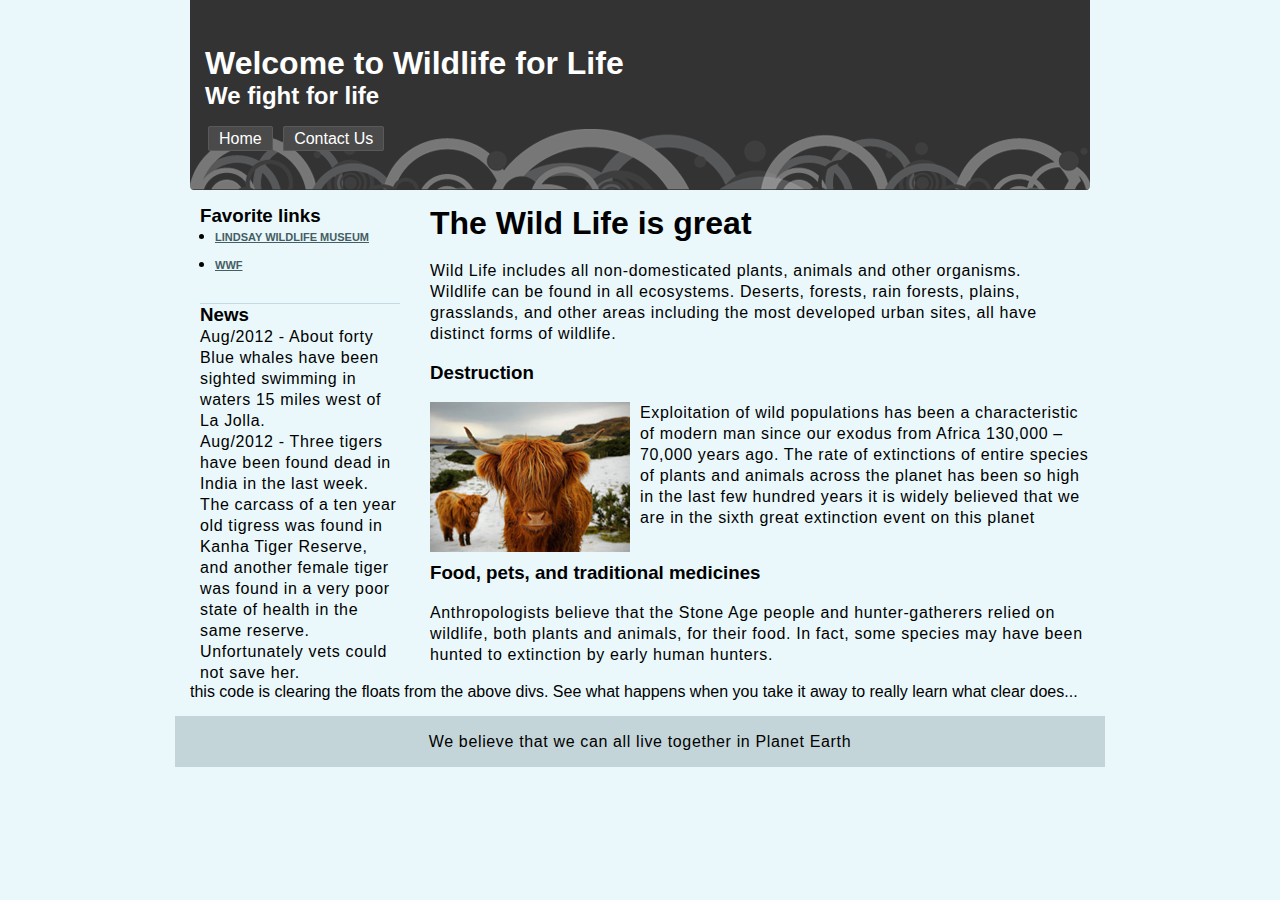
==== homework2/index.html @ a8dc0407 "Add files via upload" ====
<!DOCTYPE html>
<html>
<head>
    <meta name="viewport" content="width=device-width, initial-scale=1.0">
    <meta http-equiv="Content-Type" content="text/html; charset=UTF-8" />
    <link rel="stylesheet" type="text/css" href="style.css" />
    <title>Wild Life</title>
</head>

<body>
    <div id="header">
        <h1>Welcome to Wildlife for Life</h1>
        <h2>We fight for life</h2>
        
        <ul class="navigation">
            <li><a href="index.html" title="home">Home</a></li>
            <li><a href="#" title="contact">Contact Us</a></li>
        </ul>
    </div>
    
    <div class="content">
    
    <div class="col-right">
        
        <h1>The Wild Life is great</h1><br />
        <p>Wild Life includes all non-domesticated plants, animals and other organisms.</p>
        <p>Wildlife can be found in all ecosystems. Deserts, forests, rain forests, plains, grasslands, and other areas including the most developed urban sites, all have distinct forms of wildlife.</p><br />
        
        <h3>Destruction</h3><br />
        <img src="images/img1.jpg" class="float-left" alt="alternative text.  This text is for screen readers or in the instance an image can't load, a description of what should have been here." /><p>Exploitation of wild populations has been a characteristic of modern man since our exodus from Africa 130,000 – 70,000 years ago. The rate of extinctions of entire species of plants and animals across the planet has been so high in the last few hundred years it is widely believed that we are in the sixth great extinction event on this planet</p><br />
        
        <h3 class="clear">Food, pets, and traditional medicines</h3><br />
        <p>Anthropologists believe that the Stone Age people and hunter-gatherers relied on wildlife, both plants and animals, for their food. In fact, some species may have been hunted to extinction by early human hunters.</p>
    </div>
    
    <div class="sidebar-left">
    	<h3>Favorite links</h3>
    	<ul class="list">
        	<li><a href="http://wildlife-museum.org/" title="Lindsay Wildlife Museum">Lindsay Wildlife Museum</a></li>
            <li><a href="http://www.worldwildlife.org/home-full.html" title="WWF">WWF</a></li>
        </ul>
        
        <h3>News</h3>
        <p>Aug/2012 - About forty Blue whales have been sighted swimming in waters 15 miles west of La Jolla.</p>
        <p>Aug/2012 - Three tigers have been found dead in India in the last week. The carcass of a ten year old tigress was found in Kanha Tiger Reserve, and another female tiger was found in a very poor state of health in the same reserve. Unfortunately vets could not save her.</p>
    </div>
    <br class="clear" />   this code is clearing the floats from the above divs.  See what happens when you take it away to really learn what clear does... 
    </div>
    <div id="footer">
        <p>We believe that we can all live together in Planet Earth</p>
    </div>
</body>
</html>
---- homework2/style.css ----
body, h1, h2, h3, p, img, ul, li{
		border:0; margin:0; padding:0;
	}
		/*the above is a very basic reset rule.  Every browser has a slightly different default for HTML tags.  By using this simple CSS reset, all the more glaring styles 
		are reset and can now be set to whatever properties that would suit your website best. */
	
	body{
		background:#eaf8fb;	/* a light blue background color. */
		font-family:Arial, Helvetica, sans-serif; /* the font family for all text on the web page is now either arial, helvetica or a sans-serif font if those two are not available */
		font-size:100%; /* all normal text on the web page has a base font size of 14px now */
	}
		
	p{
		letter-spacing:.04em; /* letter spacing sets the horizontal spacing (kerning) between letters in a block of text. */
		line-height:21px; /* line height sets the vertical spacing between lines of text. */
	}
		
	div#header{
		background-color:#333; /* a more specific way to set a background color */
		background-image:url(images/headerbkgd.png); /* sets a background image in the header and the position it should sit */
		background-repeat:no-repeat; /* sets a background image to repeat, repeat-x, repeat-y or not at all as written in this rule */
		background-position:left bottom;/* sets a background image position */
		color:#fff;	/* sets the the color of all header text to white */
		-webkit-border-bottom-right-radius: 4px;
		-webkit-border-bottom-left-radius: 4px;
		-moz-border-radius-bottomright: 4px;
		-moz-border-radius-bottomleft: 4px;
		border-bottom-right-radius: 4px;
		border-bottom-left-radius: 4px;	/* these 6 lines of border-radius code make rounded corners for the bottom work in firefox, safari, chrome, opera and IE9 */
		margin:0 auto; /* by declaring a width on any block element (like a div), giving it a css property of margin:0 auto will center that block element on page */
		min-height:130px;	/* setting a minimum height of an element means that it can grow to be bigger, if there is a lot of content in it. However, if it doesn't have enough content, it will be at the very least (in this example) 130 pixels tall */
		padding:45px 15px 15px;	/* by setting a padding, the content within a HTML element will not touch the edges of that element (by adding padding to an element, it actually makes that element appear wider and/or taller.  In this case, the header div is now 15px wider and taller on each side. */
		width:870px;	/* sets the width of the div to 900px. Remember that if you add padding to this element it will increase the size by the number of pixels in the padding. In this example the width is 900px and we have 15px to the left and right so the total width of the header will be (870px + 15px+15px=930px */
		
				}
		
	ul.navigation {
		list-style:none;	/* this removes the bullets from list elements */
		margin-top:20px;	/* giving the ul a top margin of 20px */
	}
					
	ul.navigation li{
		display:inline-block; /* an inline block element can have width and height applied to it / and if not, they only take up as much space as the content within allows */
		margin:0 3px 5px;	/* this code adds a 3px margin to the left and right of the list elements, and 5px to the bottom of the list elements */
					}
					
	ul.navigation li a{
		background:#4a4a4a;	/* this is a dark grey background for the link */
		color:#fff;	/* this makes the link text white */
		-moz-border-radius:2px; 
		webkit-border-radius:2px; 
		border-radius:2px;	/* these 3 lines of border-radius code make rounded corners work in firefox, safari, chrome, opera and IE9 */
		border:1px solid #595959; /* this adds a light grey solid border of 1px width around the link */
		padding:3px 10px;	/* as the name implies, this adds extra padding around the link, so that the borders don't bump up against the link text */
		text-decoration:none; /* this removes the normal underline that links usually have */
	}
						
	ul.navigation li a:hover{
		background-color:#000; /*this is a hover pseudo class.  By designating a different background color, than the class for the a tag above, when a mouse hovers over these particular links, in the navigation bar, the background color will change to what's defined here */
		
	}
	
	div.content{
		margin:15px auto; /* this adds a margin of 15px to the top and bottom of the div with the class of content.  The auto margin applies to the left and right side of the div which is what centers the div in the middle of the page. */
		width:900px;
        
	}
    
				
	div.col-right{
		float:right;
		width:660px
		}
		
	div.sidebar-left{
		float:left;
		padding:0 10px;
		width:200px;	/* when floating content next to each other, applying set widths will make the content play nice with each other. Change the width of the siebar, or take away the width of the above "div.col-right" and see what happens to get a better idea of how widths effect floats */
		}
		
	div.sidebar-left a{
		color:#445e64;	/* this redefines all links in the left sidebar to this new color, as opposed to the default blue link color */
	}
	
	div.sidebar-left a:hover{
		text-decoration:none
	}	/* when hovering over a link, in the sidebar, this turns off the underline */
	
	.list{
		border-bottom:1px solid #c3dce1; /* adds a border to the bottom of the list to further divide the content for eaier segragation */
		padding:0 0 20px 15px;	/* adds spacing to the bottom of the list to further divide the content for eaier segragation */
	}
	.list li{
		margin-bottom:10px
	}
	.list li a{
		font-weight:bold;	/* this makes all anchor classes with .list bold without using <strong>  */
		text-transform:uppercase;	/* this makes all anchor classes with .list uppercase  */
		font-size:11px;	/* this makes all anchor classes with .list applied 11px tall  */
	}
				
	div#footer{
		background-color:#c4d5d9;
		margin:0 auto;
		padding:15px;
		text-align:center;
		width:900px;
	}
	.float-left{
		float:left;	/* use this on an element (like an image) to make it float to the left of it's containing HTML element */
		margin:0  10px 10px 0;
	}
	.float-right{
		float:right;	/* use this on an element (like an image) to make it float to the right of it's containing HTML element */
	}
	.float-right img{
		margin:0 0 10px 10px;	/* use this on an element (like an image) to make it float to the right of it's containing HTML element */
	}
	.clear{
		clear:both; /* this clears floats.  This would be used to cancel out a float's behavior on content below it.  */
	}	
    

    /* for 980px or less */
    @media screen and (max-width: 980px) {
        body {
            
        }
        
        div.content {
            display: flex;
            flex-direction: column;
            width: 94%;
        }
        
        div.col-right{
            width: 65%;    
        }
        
        div.sidebar-left{
            width: 65%;
        }
    }

    /* for 700px or less */
    @media screen and (max-width: 700px) {
        
        div.col-right{
            width: auto;
            float: none;
        }
        
        div.sidebar-left{
            width: auto;
            float: none;
        }
    }
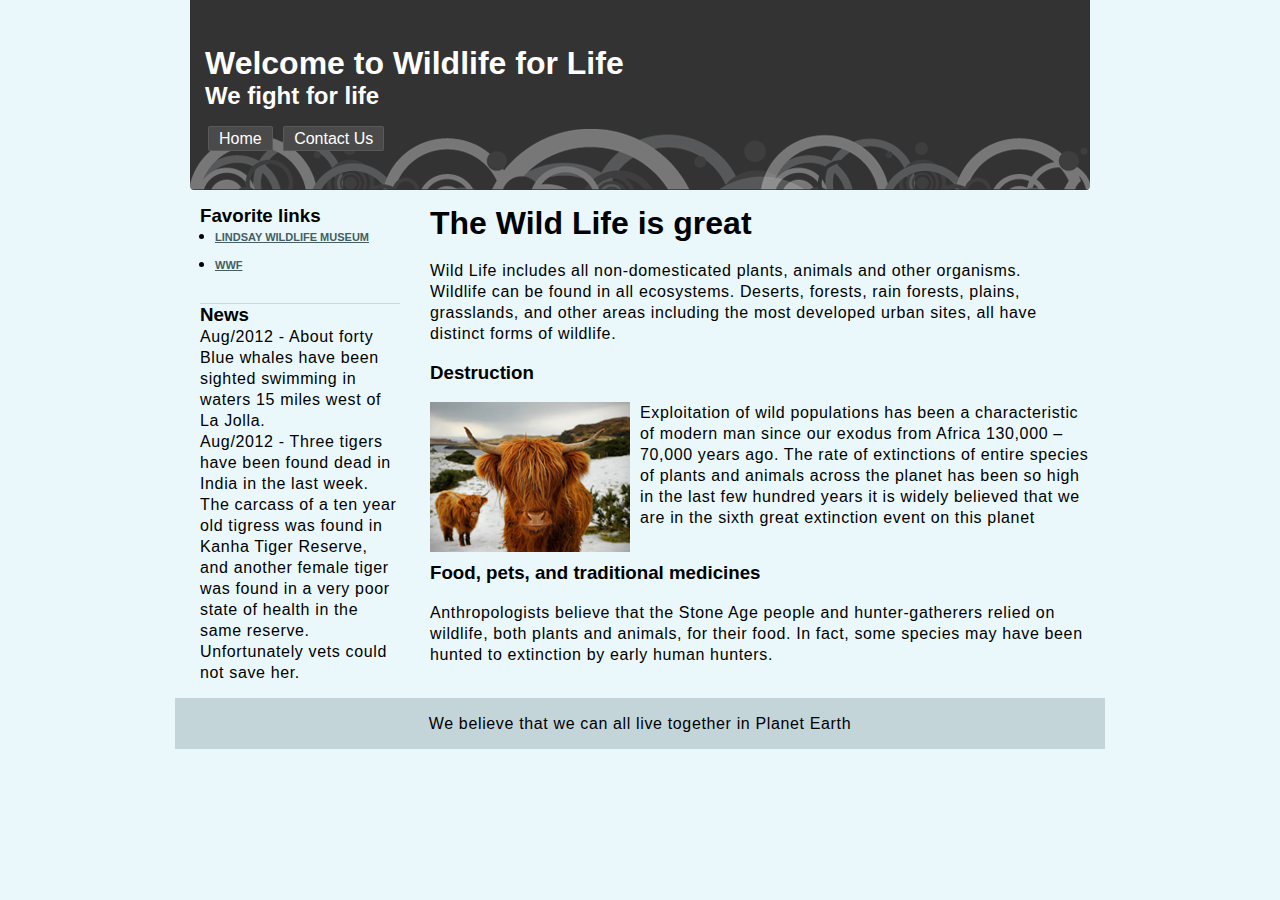
==== commit 55a260fd: "Add files via upload" ====
--- a/homework2/index.html
+++ b/homework2/index.html
@@ -44,7 +44,7 @@
         <p>Aug/2012 - About forty Blue whales have been sighted swimming in waters 15 miles west of La Jolla.</p>
         <p>Aug/2012 - Three tigers have been found dead in India in the last week. The carcass of a ten year old tigress was found in Kanha Tiger Reserve, and another female tiger was found in a very poor state of health in the same reserve. Unfortunately vets could not save her.</p>
     </div>
-    <br class="clear" />   this code is clearing the floats from the above divs.  See what happens when you take it away to really learn what clear does... 
+    <br class="clear" />   <!--this code is clearing the floats from the above divs.  See what happens when you take it away to really learn what clear does... -->
     </div>
     <div id="footer">
         <p>We believe that we can all live together in Planet Earth</p>
--- a/homework2/style.css
+++ b/homework2/style.css
@@ -115,16 +115,15 @@
 	}
 	.float-right img{
 		margin:0 0 10px 10px;	/* use this on an element (like an image) to make it float to the right of it's containing HTML element */
+	}	
+    .clear {
+        clear:both; /* this clears floats.  This would be used to cancel out a float's behavior on content below it.  */
 	}
-	.clear{
-		clear:both; /* this clears floats.  This would be used to cancel out a float's behavior on content below it.  */
-	}	
-    
 
     /* for 980px or less */
     @media screen and (max-width: 980px) {
-        body {
-            
+        div#header {
+            width: auto;
         }
         
         div.content {
@@ -140,6 +139,10 @@
         div.sidebar-left{
             width: 65%;
         }
+        div#footer {
+            width: auto;
+        }
+        
     }
 
     /* for 700px or less */
@@ -154,6 +157,21 @@
             width: auto;
             float: none;
         }
+
     }
 
+    /* for 480px or less */
+    @media screen and (max-width: 480px) {
+        
+        #header {
+            height: auto;
+        }
+        
+        h1 {
+            font-size: 24px;
+        }
+        div.sidebar-left {
+            display: none;
+        }
+}
 
